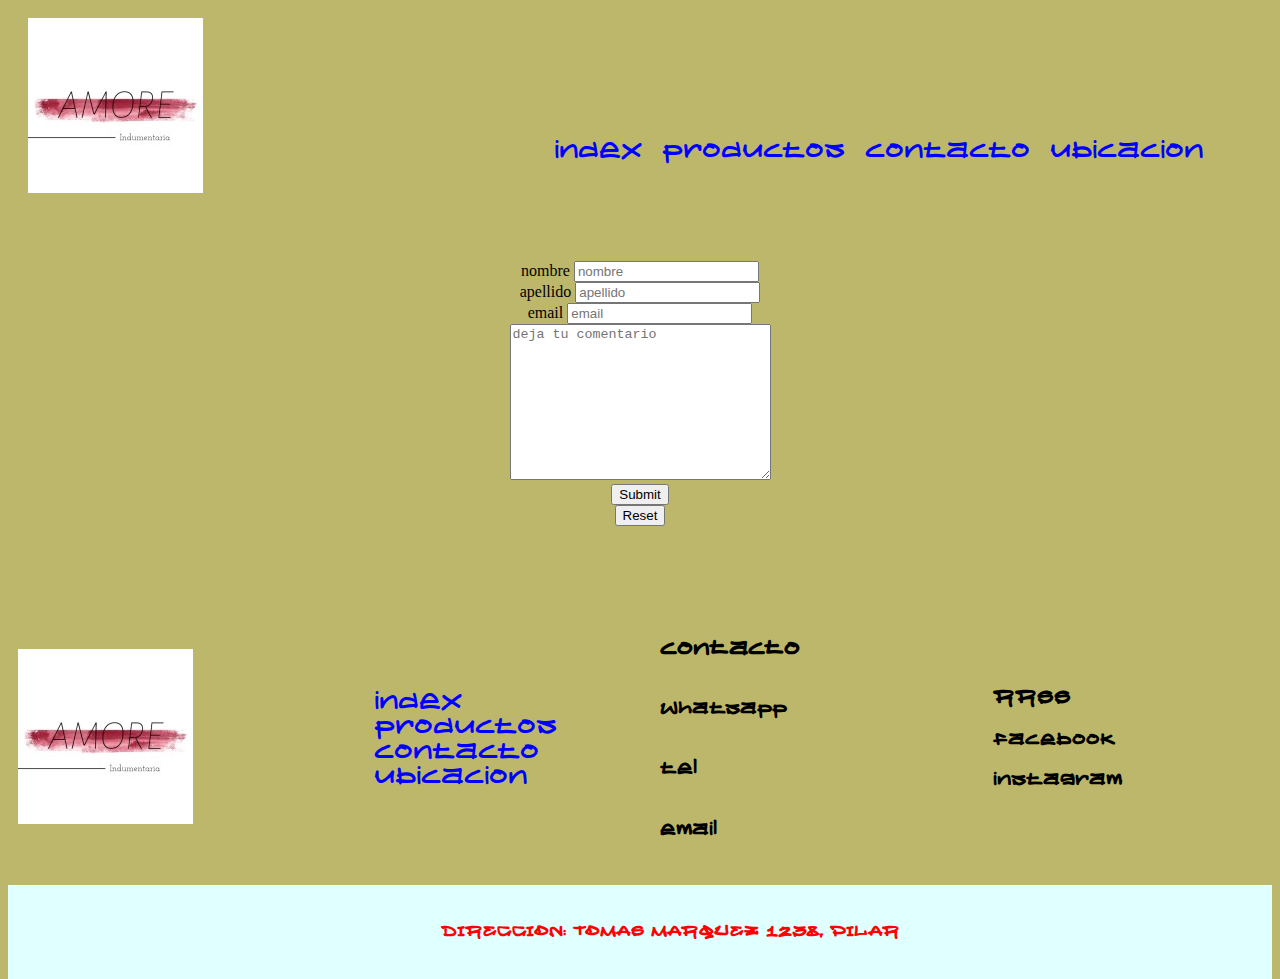
==== pages/contacto.html @ b7ccb164 "mi primer commit" ====
<!DOCTYPE html>
<html lang="es">
<head>
	<meta charset="UTF-8">
	<meta name="viewport" content="width=device-width, initial-scale=1.0">
    <link rel="stylesheet" href="../css/stylo2.css">
	<title>amore</title>
</head>
<body class="fondo">
    <header class="menu">
        <div class="logo">
            <a href="../index2.html"> <img src="../imagenes modificadas/logo.jpg" alt="logo"></a>

        </div>
         
   </header>
   <main class="nav-nav">
           <nav>
               
                   <ul class="nav">
                       <li><a href="../index2.html">index</a></li> 
                       <li><a href="./productos.html">productos</a></li>
                       <li><a href="contacto.html">contacto</a></li>
                       <li><a href="./ubicacion.html">ubicacion</a></li>
                    
                   </ul>
               
          </nav>
        </main>
	 <form class="form">
            <div>
                <label for="nombre">nombre</label>
                <input type="text" placeholder="nombre">
            </div>
            <div>
                <label for="apellido">apellido</label>
                <input type="text" placeholder="apellido">
            </div>
            <div>
                <label for="email">email</label>
                <input type="email" placeholder="email">
            </div>
        
            <div>
                <textarea name="" id="" cols="30" rows="10" placeholder="deja tu comentario"></textarea>
                
            </div>
            <div>
                
                 <input type="submit">

            </div>
            <div>
                 <input type="reset">
            </div>
       </form> 
        
     
       <footer class="footer">
		
        <div>
            <a href="../index2.html"> <img src="../imagenes modificadas/logo.jpg" alt="logo"></a>

        </div>
           <nav>
              <div>
                  <ul class="nav-footer">
                    <li><a href="../index2.html">index</a></li> 
                    <li><a href="./productos.html">productos</a></li>
                    <li><a href="contacto.html">contacto</a></li>
                    <li><a href="./ubicacion.html">ubicacion</a></li>
                 
             </div>
        </nav>
            <div class="columna-contacto">
                <ul class="contacto"> 
                    <li><h3>contacto</h3></li>
                    <li><h4>whatsapp</h4></li>
                    <li><h4>tel</h4></li>
                    <li><h4>email</h4></li>
                </ul>
         </div>
     <div >
         <ul class="redes">
             <li><h3>RRSS</h3></li>
             <li><h4>facebook</h4></li>
             <li><h4>instagram</h4></li>
         </ul>
     </div>
     <div class="direccion">
         <h3><p>DIRECCION: TOMAS MARQUEZ 1238, PILAR</p></h3>
     </div>
 </footer>
</body>
</html>
---- css/stylo2.css ----
@font-face {
    font-family: INSANITY;
    src: url(../tipografias/INSANITY.ttf);
}
.fondo {
    display: grid;
    grid-template-areas: "logo nav nav nav"
                         "img img img img"
                         "footer footer footer footer";
    grid-template-columns: repeat(4, 25% );
    grid-template-rows: 185px 400px 300px;
}



header {
    grid-area:logo;
}
section.contenedorProd{
    grid-area:img;
    overflow: hidden;
}
.form{
    grid-area: img;
    display: flex;
    flex-direction: column;
    justify-content: center;
    align-items: center;
}
.fondo{
    background-color: darkkhaki;
}
.productos{
    /* grid-area: img; */
   width: 100%;
    display: flex;
    flex-direction: row;
    justify-content:space-around;
    height: 350px;
}

.ellas{
display: flex;
justify-content: start;
height: 400px;
}
.ellos{
display: flex;
justify-content:end;
height: 400px;
}
.logo{
    /* grid-area: logo; */
    padding: 10px;
}
main.nav-nav {
     grid-area: nav;
     display: flex;
     align-items: flex-end;
     justify-content: flex-end;

    
     }
.nav{
   
    text-decoration: none;
    list-style-type: none;
    padding: 10px;
    font-size: 20px;
    color: black;
    width: 90%;
    display: flex;
    justify-content:flex-end;
    text-align: end;
}

li{
    padding: 0px;
    text-decoration: none;
    list-style-type: none;
    font-family: INSANITY;
}
a{
    font-size: 22px;
    padding: 10px;
}
.imagen-fondo{
    grid-area: img;
    width: 100%;
    overflow: hidden;
   
}
footer{
    grid-area: footer; 
    display: flex;
    justify-content: center;
    align-items: center;
}
a{
    text-decoration: none;
    list-style-type: none;
    color: blue;
}
footer{
    display: grid;
    grid-template-areas: "logofoo navfoo contacto rrss"
                          "direccion direccion direccion direccion";
    grid-template-columns: repeat(4, 25%);
    grid-template-rows: auto auto;                      
}
.contacto{
    padding: 10px;
}
  

.direccion {
    grid-area: direccion;
    font-family: INSANITY;
     display: flex;
     justify-content: center;
     font-size: 20px;
     color: red;
     background-color:lightcyan;
}

/* .parallax{
    background-image: url(../imagenes\ modificadas/img-fondo.jpg);
    background-position: center;
    background-repeat: no-repeat;
    background-size: cover;
    background-attachment: fixed;
    height: 400px; */
/* aca empieza productos */

 @media only screen and (min-width:0px) and (max-width:768px){
     .fondo{
         display: grid;
         grid-template-areas: "logo"
                              "nav"
                              "nav2"
                              "img"
                              "footer";
          grid-template-columns: 100%;
          grid-template-rows: 120px auto auto auto  ;                    
     }
     header {
        grid-area:logo;
    } 
    section.contenedorProd{
        grid-area:img;
        display: flex;
        justify-content:space-around;
        /* width:768px; */
    }
     .logo{
         /* grid-area: logo; */
         display: flex;
         justify-content: center;

     }
     main.nav-nav{
         grid-area: nav;
         padding: 0px;
         position: relative;
         left: 20px;
         display: flex;
         justify-content: center;
         align-items: center;
         
     }
    
     
     
    
     ul li {
         font-size: 15px;
         display: flex;
         justify-content:center;
         height: 45px;
         width: 95px;
         position: relative;
         right: 12px;

     }
     a{
         display: flex;
         justify-content: center;
         height: 150px;
         font-size: 12px;
     }
     .productos{
         position: relative;
        right: 30px;
        }
        
     .ellas{
         height: 310px;

     }   
     .ellos{
         height: 310px;
     }

     img{
        width: 100%;
         height: 75%;
         overflow: hidden;
     }
     .imagen-fondo{
         grid-area: img;
         width: 100%;
         height: 180px;

     }
     footer{
         grid-area: footer;
     }
     footer{
         /* display: grid;
         grid-template-areas: "logofoo navfoo"
                               "contacto contacto"
                               "redes redes"
                                "direccion direccion";
        grid-template-columns: 25% 75%;
        grid-template-rows: auto auto auto auto; */
        display:flex;
        flex-direction:column;
     }
.logofoo{
    grid-area: footer;
    width: 140px;
    height: 200px;
    
}
.nav-footer{
    grid-area: navfoo;
    position: relative;
    right: 10px;
    
}
.nav-foo{
    display: flex;
    justify-content:center ;
    font-size: 10px;
    
}
.columna-contacto{
    display: flex;
    flex-direction: column;
    justify-content: start;
}
}
.contacto{
    grid-area: contacto;
    display: flex;
    flex-direction: column;
    justify-content: start;
    position:relative;
    left:10px
   
}
.redes{
    grid-area: redes;
    position: relative;
    right: 3px;
}
.direccion{
    grid-area: direccion;
}

p{
   font-size: 15px;
   position:relative;
   left: 30px;
}
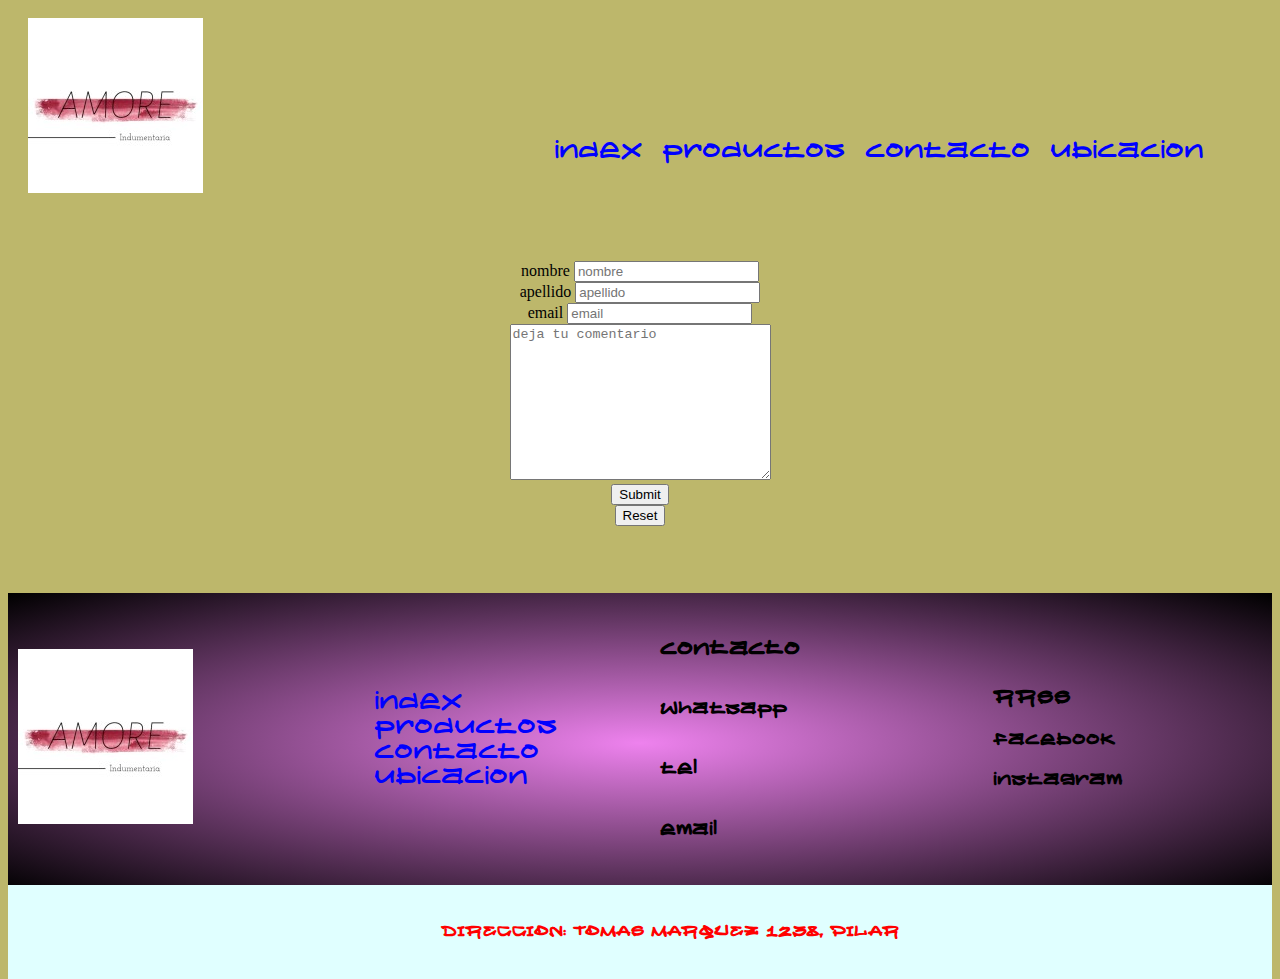
==== commit 71acc432: "arreglando el index" ====
--- a/pages/contacto.html
+++ b/pages/contacto.html
@@ -9,16 +9,16 @@
 <body class="fondo">
     <header class="menu">
         <div class="logo">
-            <a href="../index2.html"> <img src="../imagenes modificadas/logo.jpg" alt="logo"></a>
+            <a href="../index.html"> <img src="../imagenes modificadas/logo.jpg" alt="logo"></a>
 
         </div>
          
    </header>
-   <main class="nav-nav">
+   <main class="nav-nav" >
            <nav>
                
                    <ul class="nav">
-                       <li><a href="../index2.html">index</a></li> 
+                       <li><a href="../index.html">index</a></li> 
                        <li><a href="./productos.html">productos</a></li>
                        <li><a href="contacto.html">contacto</a></li>
                        <li><a href="./ubicacion.html">ubicacion</a></li>
@@ -59,13 +59,13 @@
        <footer class="footer">
 		
         <div>
-            <a href="../index2.html"> <img src="../imagenes modificadas/logo.jpg" alt="logo"></a>
+            <a href="../index.html"> <img src="../imagenes modificadas/logo.jpg" alt="logo"></a>
 
         </div>
            <nav>
               <div>
                   <ul class="nav-footer">
-                    <li><a href="../index2.html">index</a></li> 
+                    <li><a href="../index.html">index</a></li> 
                     <li><a href="./productos.html">productos</a></li>
                     <li><a href="contacto.html">contacto</a></li>
                     <li><a href="./ubicacion.html">ubicacion</a></li>
--- a/css/stylo2.css
+++ b/css/stylo2.css
@@ -123,6 +123,83 @@
      color: red;
      background-color:lightcyan;
 }
+.gradiente{
+    border: solid black 1px;
+    background-image: linear-gradient(blue, red);
+    transform: rotate(15deg);
+}
+.logofo{
+    transform: skew(5deg ,10deg);
+}
+.animate__animated{
+    animation-iteration-count: infinite;
+}
+
+.ellos{
+    grid-area: img;
+    display: flex;
+    justify-content: space-around;
+    padding: 10px;
+}
+.sub-ellos{
+        display: flex;
+        justify-content: space-around;
+        align-items: center;
+        padding: 15px;
+        border:solid 1px black;
+        color: black;
+        margin: 100px;
+        font-size: 15px;
+        animation-name: efecto;
+        animation-duration: 50s;
+        animation-delay: 2s;
+        
+    }
+
+    @keyframes efecto {
+        0% {
+            color:blue;
+            font-size: 15px;
+            transform: rotate(45deg);
+        }
+        25% {
+            color:cadetblue;
+            font-size: 25px;
+            transform: rotate(25deg);
+        }
+        50% {
+            color:chartreuse;
+            font-size: 15px;
+            transform: rotate(45deg);
+
+        }
+        75% { 
+            color: darksalmon;
+            font-size: 25px;
+            transform: rotate(25deg);
+
+        }
+        100% {
+            color: darkslategrey;
+            font-size: 15px;
+            transform: rotate(54deg);
+        }
+        
+    }
+
+    .sub{
+        width: 100%;
+        border: solid 1px black;
+        background-image: linear-gradient(blue, yellow);
+    }
+    .navellos:hover{
+        color: chartreuse;
+        font-size: 30px;
+
+    }
+    footer{
+        background-image: radial-gradient(violet, black);
+    }
 
 /* .parallax{
     background-image: url(../imagenes\ modificadas/img-fondo.jpg);
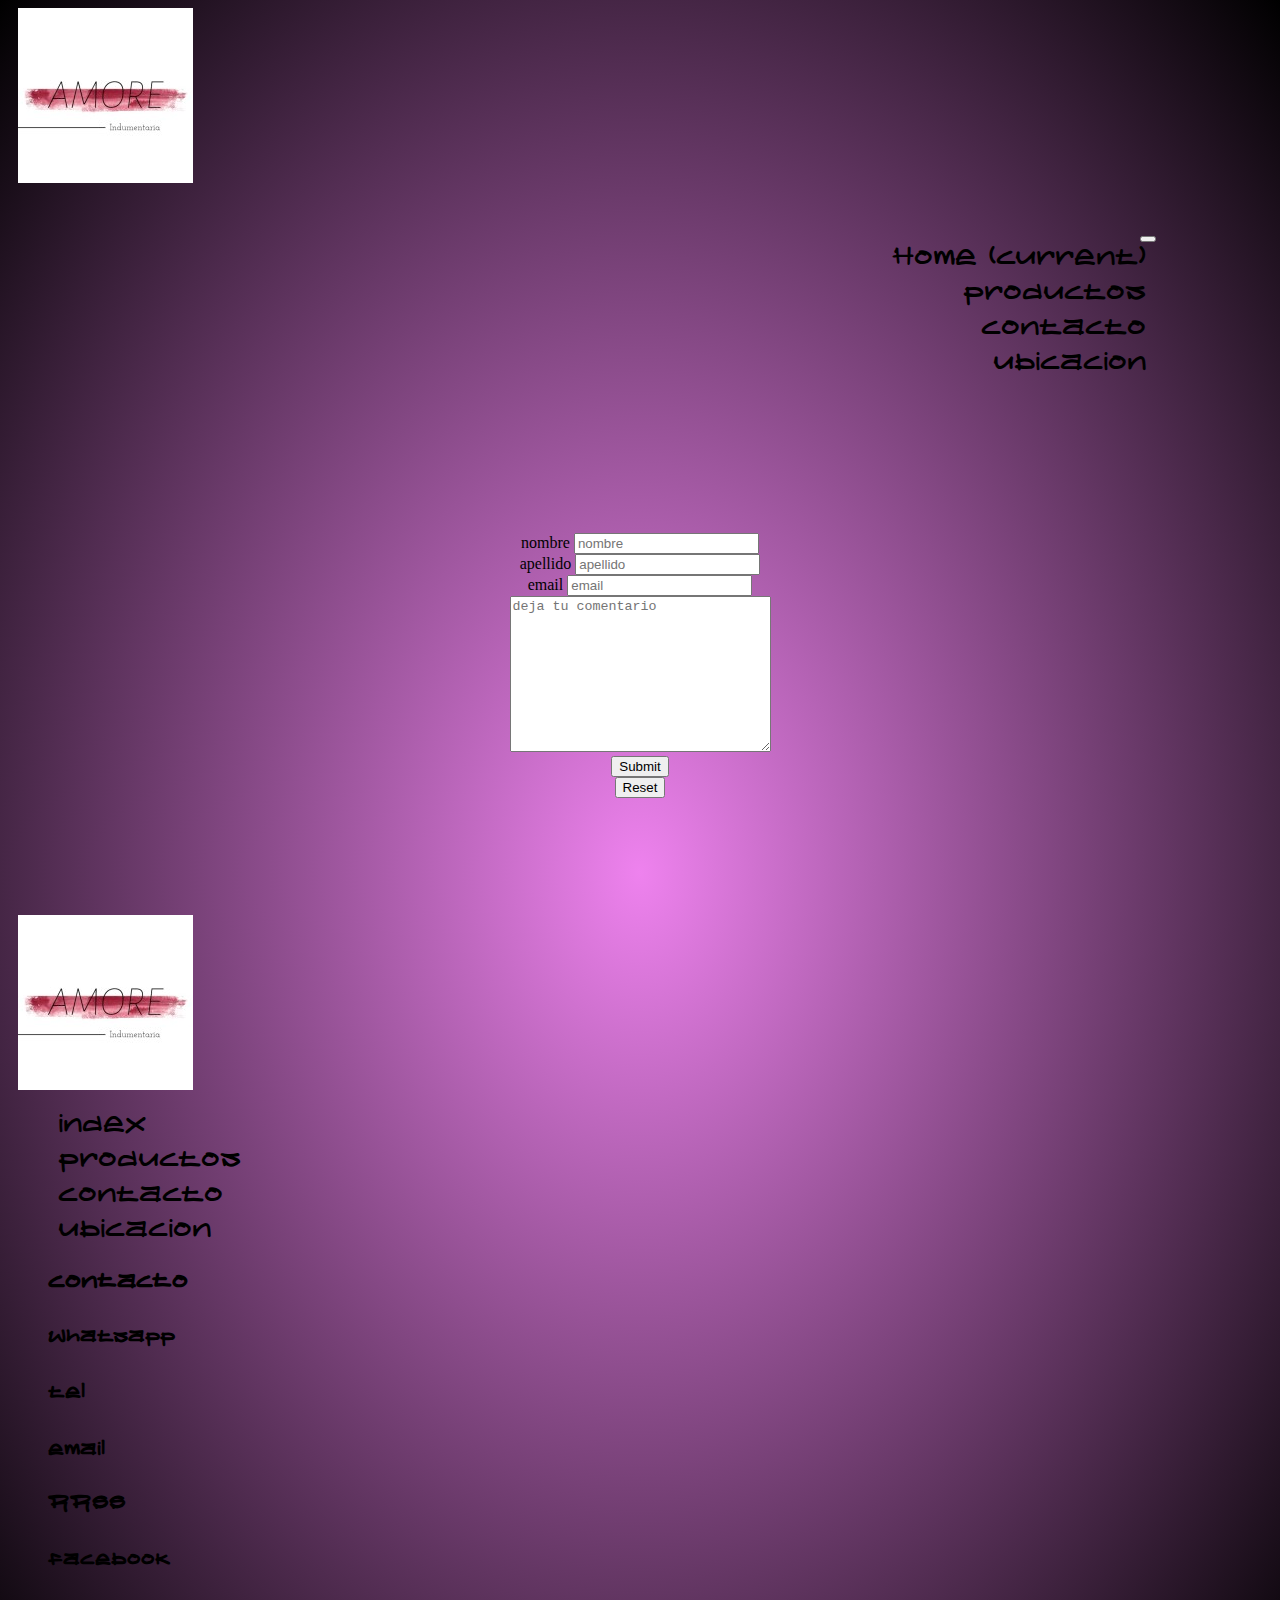
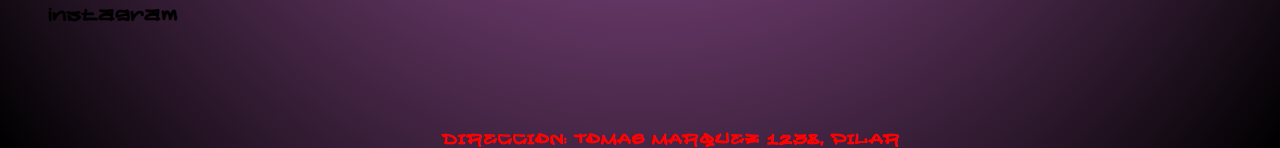
==== commit 6e1732af: "trabajo de bs" ====
--- a/pages/contacto.html
+++ b/pages/contacto.html
@@ -3,93 +3,129 @@
 <head>
 	<meta charset="UTF-8">
 	<meta name="viewport" content="width=device-width, initial-scale=1.0">
+    <link rel="stylesheet" href="https://cdn.jsdelivr.net/npm/bootstrap@4.6.1/dist/css/bootstrap.min.css" integrity="sha384-zCbKRCUGaJDkqS1kPbPd7TveP5iyJE0EjAuZQTgFLD2ylzuqKfdKlfG/eSrtxUkn" crossorigin="anonymous">
     <link rel="stylesheet" href="../css/stylo2.css">
 	<title>amore</title>
 </head>
-<body class="fondo">
-    <header class="menu">
-        <div class="logo">
-            <a href="../index.html"> <img src="../imagenes modificadas/logo.jpg" alt="logo"></a>
+<body class="conteiner">
+     <div class="row" >
+        
+          <div class="col-lg-4 col-xs-6  logocontacto">
+                
+                
+                    <a href="../index.html"> <img src="../imagenes modificadas/logo.jpg" alt="logo"></a>
+             </div>   
+                    
 
-        </div>
-         
-   </header>
-   <main class="nav-nav" >
-           <nav>
-               
-                   <ul class="nav">
-                       <li><a href="../index.html">index</a></li> 
-                       <li><a href="./productos.html">productos</a></li>
-                       <li><a href="contacto.html">contacto</a></li>
-                       <li><a href="./ubicacion.html">ubicacion</a></li>
+                <div class="col-lg-8 col-xs-6  navcontacto">   
+                    <ul class="nav">
+                        <nav class="navbar navbar-expand-lg navbar-light ">
+                            <a class="navbar-brand" href="#"></a>
+                            <button class="navbar-toggler" type="button" data-toggle="collapse" data-target="#navbarNav" aria-controls="navbarNav" aria-expanded="false" aria-label="Toggle navigation">
+                              <span class="navbar-toggler-icon"></span>
+                            </button>
+                            <div class="collapse navbar-collapse" id="navbarNav">
+                              <ul class="navbar-nav">
+                                <li class="nav-item active">
+                                  <a class="nav-link" href="../index.html">Home <span class="sr-only">(current)</span></a>
+                                </li>
+                                <li class="nav-item">
+                                  <a class="nav-link" href="./productos.html">productos</a>
+                                </li>
+                                <li class="nav-item">
+                                  <a class="nav-link" href="contacto.html">contacto</a>
+                                </li>
+                                <li class="nav-item">
+                                  <a class="nav-link " href="./ubicacion.html">ubicacion</a>
+                                </li>
+                              </ul>
+                            </div>
+                          </nav>
+                    </ul>
+               </div> 
+          </div>
+            
+      </div>
+  
+           <div class="row">
+                   <div class="col-lg-12 xs-12">
+                        <form class="form">
+                                <div>
+                                    <label for="nombre">nombre</label>
+                                    <input type="text" placeholder="nombre">
+                                </div>
+                                <div>
+                                    <label for="apellido">apellido</label>
+                                    <input type="text" placeholder="apellido">
+                                </div>
+                                <div>
+                                    <label for="email">email</label>
+                                    <input type="email" placeholder="email">
+                                </div>
+                            
+                                <div>
+                                    <textarea name="" id="" cols="30" rows="10" placeholder="deja tu comentario"></textarea>
+                                    
+                                </div>
+                                <div>
+                                    
+                                    <input type="submit">
+
+                                </div>
+                                <div>
+                                    <input type="reset">
+                                </div>
+                        </form>
+                     </div>
+          </div>       
+     
+       
+	    	<div class="row">
+            
+                    <div class="col-lg-3 col-xs-12 logofoocontacto">
+                        <a class="logofoocontacto" href="../index.html"> <img src="../imagenes modificadas/logo.jpg" alt="logo"></a>
+
+                    </div>
                     
-                   </ul>
-               
-          </nav>
-        </main>
-	 <form class="form">
-            <div>
-                <label for="nombre">nombre</label>
-                <input type="text" placeholder="nombre">
-            </div>
-            <div>
-                <label for="apellido">apellido</label>
-                <input type="text" placeholder="apellido">
-            </div>
-            <div>
-                <label for="email">email</label>
-                <input type="email" placeholder="email">
-            </div>
-        
-            <div>
-                <textarea name="" id="" cols="30" rows="10" placeholder="deja tu comentario"></textarea>
-                
-            </div>
-            <div>
-                
-                 <input type="submit">
-
-            </div>
-            <div>
-                 <input type="reset">
-            </div>
-       </form> 
-        
-     
-       <footer class="footer">
-		
-        <div>
-            <a href="../index.html"> <img src="../imagenes modificadas/logo.jpg" alt="logo"></a>
-
-        </div>
-           <nav>
-              <div>
-                  <ul class="nav-footer">
-                    <li><a href="../index.html">index</a></li> 
-                    <li><a href="./productos.html">productos</a></li>
-                    <li><a href="contacto.html">contacto</a></li>
-                    <li><a href="./ubicacion.html">ubicacion</a></li>
+                   
+                        <div class="col-lg-3 col-xs-12">
+                            <ul >
+                                <li><a href="../index.html">index</a></li> 
+                                <li><a href="./productos.html">productos</a></li>
+                                <li><a href="contacto.html">contacto</a></li>
+                                <li><a href="./ubicacion.html">ubicacion</a></li>
+                            
+                        </div>
+                    
+                    
+                        <div class="col-lg-3 col-xs-12" >
+                            <ul > 
+                                <li><h3>contacto</h3></li>
+                                <li><h4>whatsapp</h4></li>
+                                <li><h4>tel</h4></li>
+                                <li><h4>email</h4></li>
+                            </ul>
+                    </div>
                  
+                 
+                    <div class="col-lg-3 col-xs-12" >
+                            <ul >
+                                <li><h3>RRSS</h3></li>
+                                <li><h4>facebook</h4></li>
+                                <li><h4>instagram</h4></li>
+                            </ul>
+                   </div>
+                    
+          </div>
+            <div class="row">
+               <div class="col-lg-12 col-xs-12">
+                    <div class="direc">
+                        <h3><p>DIRECCION: TOMAS MARQUEZ 1238, PILAR</p></h3>
+                    </div>
              </div>
-        </nav>
-            <div class="columna-contacto">
-                <ul class="contacto"> 
-                    <li><h3>contacto</h3></li>
-                    <li><h4>whatsapp</h4></li>
-                    <li><h4>tel</h4></li>
-                    <li><h4>email</h4></li>
-                </ul>
+           </div>
          </div>
-     <div >
-         <ul class="redes">
-             <li><h3>RRSS</h3></li>
-             <li><h4>facebook</h4></li>
-             <li><h4>instagram</h4></li>
-         </ul>
-     </div>
-     <div class="direccion">
-         <h3><p>DIRECCION: TOMAS MARQUEZ 1238, PILAR</p></h3>
-     </div>
- </footer>
+          <script src="https://cdn.jsdelivr.net/npm/jquery@3.5.1/dist/jquery.slim.min.js" integrity="sha384-DfXdz2htPH0lsSSs5nCTpuj/zy4C+OGpamoFVy38MVBnE+IbbVYUew+OrCXaRkfj" crossorigin="anonymous"></script>
+          <script src="https://cdn.jsdelivr.net/npm/bootstrap@4.6.1/dist/js/bootstrap.bundle.min.js" integrity="sha384-fQybjgWLrvvRgtW6bFlB7jaZrFsaBXjsOMm/tB9LTS58ONXgqbR9W8oWht/amnpF" crossorigin="anonymous"></script>
 </body>
 </html>--- a/css/stylo2.css
+++ b/css/stylo2.css
@@ -30,6 +30,8 @@
 }
 .fondo{
     background-color: darkkhaki;
+    width: 100%;
+    overflow: hidden;
 }
 .productos{
     /* grid-area: img; */
@@ -80,10 +82,12 @@
     text-decoration: none;
     list-style-type: none;
     font-family: INSANITY;
+    height: 35px;
 }
 a{
     font-size: 22px;
     padding: 10px;
+    
 }
 .imagen-fondo{
     grid-area: img;
@@ -91,6 +95,59 @@
     overflow: hidden;
    
 }
+/* poductos ellas */
+.prodellas{
+    display: flex;
+    flex-direction: row;
+    justify-content: space-around;
+    height: 400px;
+    padding: 30px;
+}
+.imgprodellas{
+    padding:10px
+}
+.direc{
+    display: flex;
+    color: red;
+    justify-content: center;
+    height: 50px;
+    padding-top: 30px;
+    font-size: 25px;
+    font-family: INSANITY;
+}
+
+
+
+/* ubicacion */
+
+.logoubi{
+    padding: 30px;
+}
+.nav{
+    display: flex;
+    align-items: center;
+    justify-content: end;
+}
+.mapa{
+    display: flex;
+    justify-content: center;
+
+    height:400px ;
+    width: 400px;
+}
+.medioellas{
+    display: flex;
+    justify-content: space-around;
+    height: 600px;
+    width: 600px;
+    align-items: center;
+}
+.mediop{
+    display: flex;
+    justify-content: center;
+    align-items: center;
+}
+
 footer{
     grid-area: footer; 
     display: flex;
@@ -100,7 +157,12 @@
 a{
     text-decoration: none;
     list-style-type: none;
-    color: blue;
+    color:black;
+    
+}
+a:hover{
+    font-size:30px;
+    color: black;
 }
 footer{
     display: grid;
@@ -111,8 +173,14 @@
 }
 .contacto{
     padding: 10px;
-}
-  
+   position: relative;
+   bottom: 25px;
+}
+
+  .navellassub{
+      display: flex;
+      justify-content: flex-end;
+  }
 
 .direccion {
     grid-area: direccion;
@@ -154,6 +222,10 @@
         animation-duration: 50s;
         animation-delay: 2s;
         
+    }
+    /* contacto */
+    form{
+        height: 500px;
     }
 
     @keyframes efecto {
@@ -210,6 +282,18 @@
     height: 400px; */
 /* aca empieza productos */
 
+/* productos ellas */
+
+.conteiner{
+    background-image: radial-gradient(violet, black);
+    
+}
+.nav{
+    display: flex;
+    direction: row;
+justify-content: flex-end;
+}
+
  @media only screen and (min-width:0px) and (max-width:768px){
      .fondo{
          display: grid;
@@ -240,14 +324,14 @@
          grid-area: nav;
          padding: 0px;
          position: relative;
-         left: 20px;
+         right: 100px;
          display: flex;
          justify-content: center;
          align-items: center;
          
      }
     
-     
+
      
     
      ul li {
@@ -255,9 +339,9 @@
          display: flex;
          justify-content:center;
          height: 45px;
-         width: 95px;
+         width: 268px;
          position: relative;
-         right: 12px;
+        
 
      }
      a{
@@ -265,7 +349,63 @@
          justify-content: center;
          height: 150px;
          font-size: 12px;
-     }
+         width: 50%;
+        
+     }
+     /* contacto */
+     .logocontacto{
+         
+         display: flex;
+         justify-content: center;
+         width: 54%;
+         position: relative;
+         left: 100px;
+     }
+     .logofoocontacto{
+         display: flex;
+         justify-content: center;
+        width: 150px;
+        position: relative;
+        left: 60px;
+     }
+     
+        
+     
+      
+         
+     
+     .navcontacto{
+         display: flex;
+         justify-content: flex-end;
+        
+     }
+     
+     .form{
+         display: flex;
+         justify-content: space-around;
+         
+     }
+     ul{
+         display: flex;
+         justify-content: space-around;
+         flex-direction: column;
+         position: relative;
+         ;
+       
+     }
+     h3{
+         font-size: 25px;
+     }
+     h4{
+         font-size: 15px;
+     }
+    
+     
+    /* ubicacion */
+    .logoubi{
+        width: 15%;
+    }
+     
      .productos{
          position: relative;
         right: 30px;
@@ -351,4 +491,30 @@
    position:relative;
    left: 30px;
 }
+ /* ubicacion */
+ .mapa{
+     width: 100%;
+ }
+ /* subproductos ellas */
+  /* .imgprodellas{
+        width: 25%;
+        position: relative;
+        left: 127px;  */
+  }
+ 
+ .direc{
+     position: relative;
+     right : 30px;
+ }
+ 
+ /* .logoproellas{
+         position: relative;
+         left: 150px;
+         width: 200px; */
+ 
+ /* .navellas{
+    position: relative;
+    right:  30px;
+ }
+  */
  